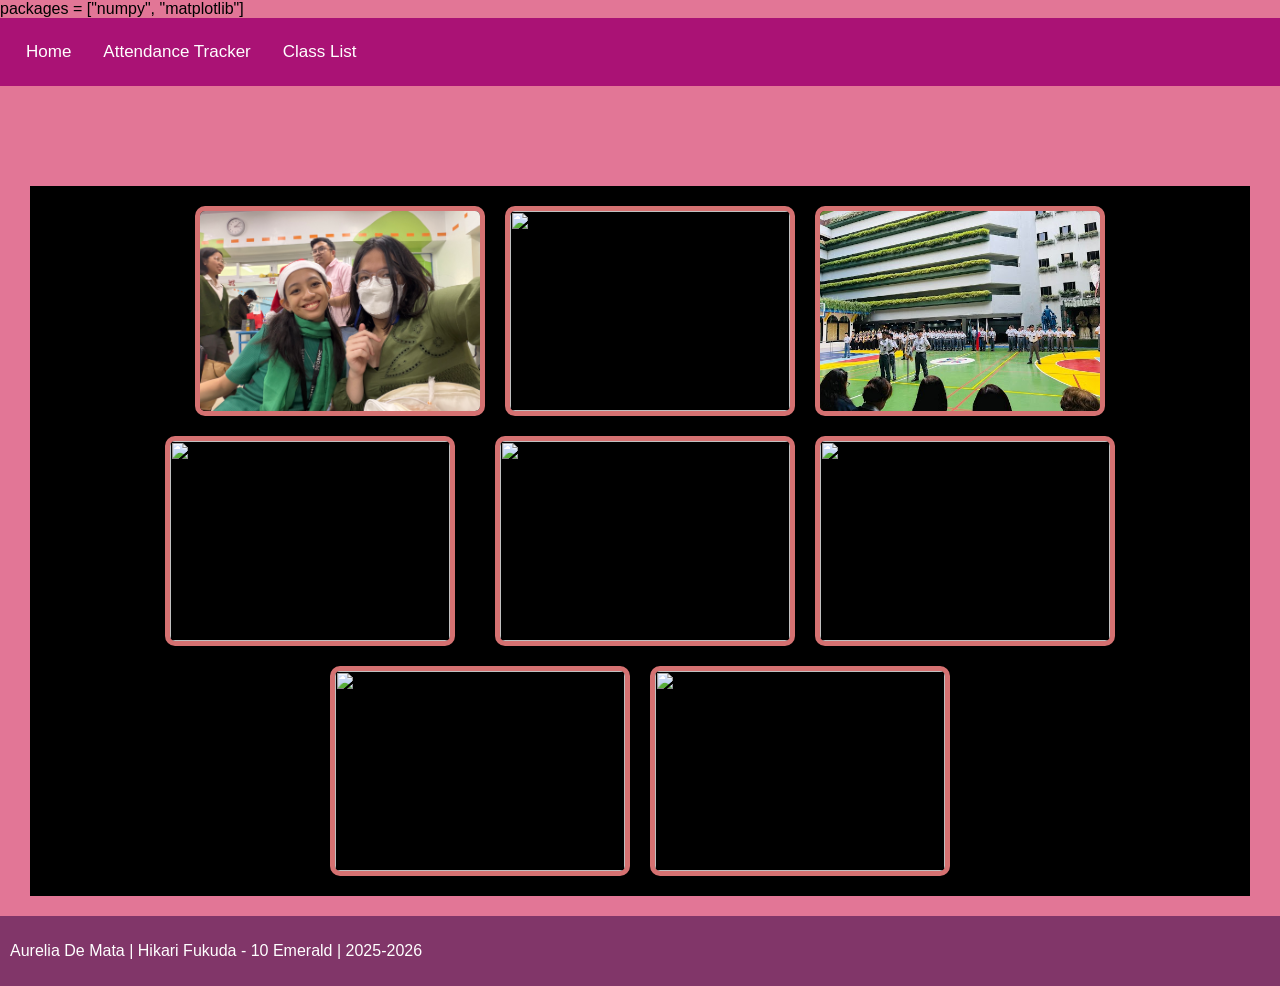
==== index.html @ d1409ede "Update index.html" ====
<!DOCTYPE html>
<html lang="en">
<head>
    <meta charset="UTF-8">
    <meta name="viewport" content="width=device-width, initial-scale=1.0">

    <!--css / java-->
    <link rel="stylesheet" type="text/css" href="style.css">	
  	<link rel="stylesheet" href="https://cdnjs.cloudflare.com/ajax/libs/font-awesome/4.7.0/css/font-awesome.min.css">
    <link rel="stylesheet" href="style.css">

    <!--pyscript-->
    <link rel="stylesheet" href="https://pyscript.net/releases/2025.7.3/core.css">
    <script type="module" src="https://pyscript.net/releases/2025.7.3/core.js"></script>

    <!--py-config for python packages-->
    <py-config>
        packages = ["numpy", "matplotlib"]
    </py-config>
    <title>School Website</title>
</head>
<body>


    <div class="container-navbar">
      <navbar class="navbar-one">
        <a href="index.html">Home</a>
        <a href="https://hikarihikaru0317.github.io/GH_ICT10_Q4SkillsTest_Hikari_Fukuda/">Attendance Tracker</a>
        <a href="https://hikarihikaru0317.github.io/GH_ICT10_Q4Seatwork2_Fukuda_Hikari/">Class List</a>
        </navbar>
    </div>
  
    <!--pictures go in here-->
    <div class="container">
      <div class="description"></div>
      <img src="christmas.jpeg" class="image-upper">
      <img src="play.JPG" class="image-upper">
      <img src="marching.jpg" class="image-upper">
      <img src="teachersday.JPG" class="image-upper">
      <br>
      <img src="club.jpeg" class="image-lower">
      <img src="yay.webp" class="image-lower">
      <img src="grouppicture_CAT.webp" class="image-lower">
      <img src="classpicture_Christmasparty.webp" class="image-lower">
    </div>
    
    <div class="footer">
      <p>Aurelia De Mata | Hikari Fukuda - 10 Emerald | 2025-2026</p>
    </div>

    <py-script src="main.py"></py-script>
</body>
</html>
---- style.css ----
body {
            font-family: Arial, Helvetica, sans-serif, sans-serif;
            margin: 0;
            padding: 0;
            background-color: #e27696;
        }

        .output {
            margin-top: 20px;
            padding: 10px;
            background-color: #673681;
            color: #ffffff;
            border: 10.2 px solid #d57171;
            margin-left: 50px;
            margin-right: 50px;
        }

        .navbar-one {
            overflow: hidden;
            padding: 10px 10px;
            align-items: center;
            position: relative;
            color: rgb(34, 32, 80);
            padding: 10px 10px;
            font-size: 16px;
            border: none;
            text-align: center;

        }

        .material-selector {
            margin-left: 500px;
            margin-right: 100px;
        }
       
        .container-navbar {
            position: relative;
            background-color: rgb(124, 122, 207);
            color: rgb(178, 240, 139);
            padding: 10px 10px;
            font-size: 16px;
            border: none;
            text-align: center;
        }

        .container-navbar {
        background-color: #aa1275;
        color: #ffffff;
        overflow: hidden;
        }

        .container-navbar a {
        float: left;
        display: block;
        background-color: #aa1275;
        color: #ffffff;
        text-align: center;
        padding: 14px 16px;
        text-decoration: none;
        font-size: 17px;
        }

        .container-navbar a:hover {
        background-color: #c9f2c7;
        color: #d85da3;
        border-radius: 2px;
        }

        .container-navbar a.active {
        background-color: #A7C6DA;
        color: rgb(18, 14, 14);
        }

        .topnav .icon {
        display: none;
        }

    
        .container {
            display: flex;
            flex-wrap: wrap;
            justify-content: center;
            gap: 20px;
            padding: 20px;
            color: #f8f1f1;
            background-color: rgb(0, 0, 0);
            margin-top: 100px;
            margin-left: 30px;
            margin-right: 30px;
        }

        .image-upper {
            width: 280px;
            height: 200px;
            object-fit: cover;
            border: 5px solid #d57171;
            border-radius: 10px;

        }

        .image-lower {
            width: 290px;
            height: 200px;
            object-fit: cover;
            border: 5px solid #d57171;
            border-radius: 10px;
        }

        .description {
            text-align: center;
            color: #f8f1f1;
            font-size: 18px;
            margin-top: 10px;
        }

        .footer {
            margin-top: 20px;
            padding: 10px;
            background-color: #813669;
            color: #ffffff;
            border: 10.2 px solid #d57171;
        }
---- style.css ----
body {
            font-family: Arial, Helvetica, sans-serif, sans-serif;
            margin: 0;
            padding: 0;
            background-color: #e27696;
        }

        .output {
            margin-top: 20px;
            padding: 10px;
            background-color: #673681;
            color: #ffffff;
            border: 10.2 px solid #d57171;
            margin-left: 50px;
            margin-right: 50px;
        }

        .navbar-one {
            overflow: hidden;
            padding: 10px 10px;
            align-items: center;
            position: relative;
            color: rgb(34, 32, 80);
            padding: 10px 10px;
            font-size: 16px;
            border: none;
            text-align: center;

        }

        .material-selector {
            margin-left: 500px;
            margin-right: 100px;
        }
       
        .container-navbar {
            position: relative;
            background-color: rgb(124, 122, 207);
            color: rgb(178, 240, 139);
            padding: 10px 10px;
            font-size: 16px;
            border: none;
            text-align: center;
        }

        .container-navbar {
        background-color: #aa1275;
        color: #ffffff;
        overflow: hidden;
        }

        .container-navbar a {
        float: left;
        display: block;
        background-color: #aa1275;
        color: #ffffff;
        text-align: center;
        padding: 14px 16px;
        text-decoration: none;
        font-size: 17px;
        }

        .container-navbar a:hover {
        background-color: #c9f2c7;
        color: #d85da3;
        border-radius: 2px;
        }

        .container-navbar a.active {
        background-color: #A7C6DA;
        color: rgb(18, 14, 14);
        }

        .topnav .icon {
        display: none;
        }

    
        .container {
            display: flex;
            flex-wrap: wrap;
            justify-content: center;
            gap: 20px;
            padding: 20px;
            color: #f8f1f1;
            background-color: rgb(0, 0, 0);
            margin-top: 100px;
            margin-left: 30px;
            margin-right: 30px;
        }

        .image-upper {
            width: 280px;
            height: 200px;
            object-fit: cover;
            border: 5px solid #d57171;
            border-radius: 10px;

        }

        .image-lower {
            width: 290px;
            height: 200px;
            object-fit: cover;
            border: 5px solid #d57171;
            border-radius: 10px;
        }

        .description {
            text-align: center;
            color: #f8f1f1;
            font-size: 18px;
            margin-top: 10px;
        }

        .footer {
            margin-top: 20px;
            padding: 10px;
            background-color: #813669;
            color: #ffffff;
            border: 10.2 px solid #d57171;
        }
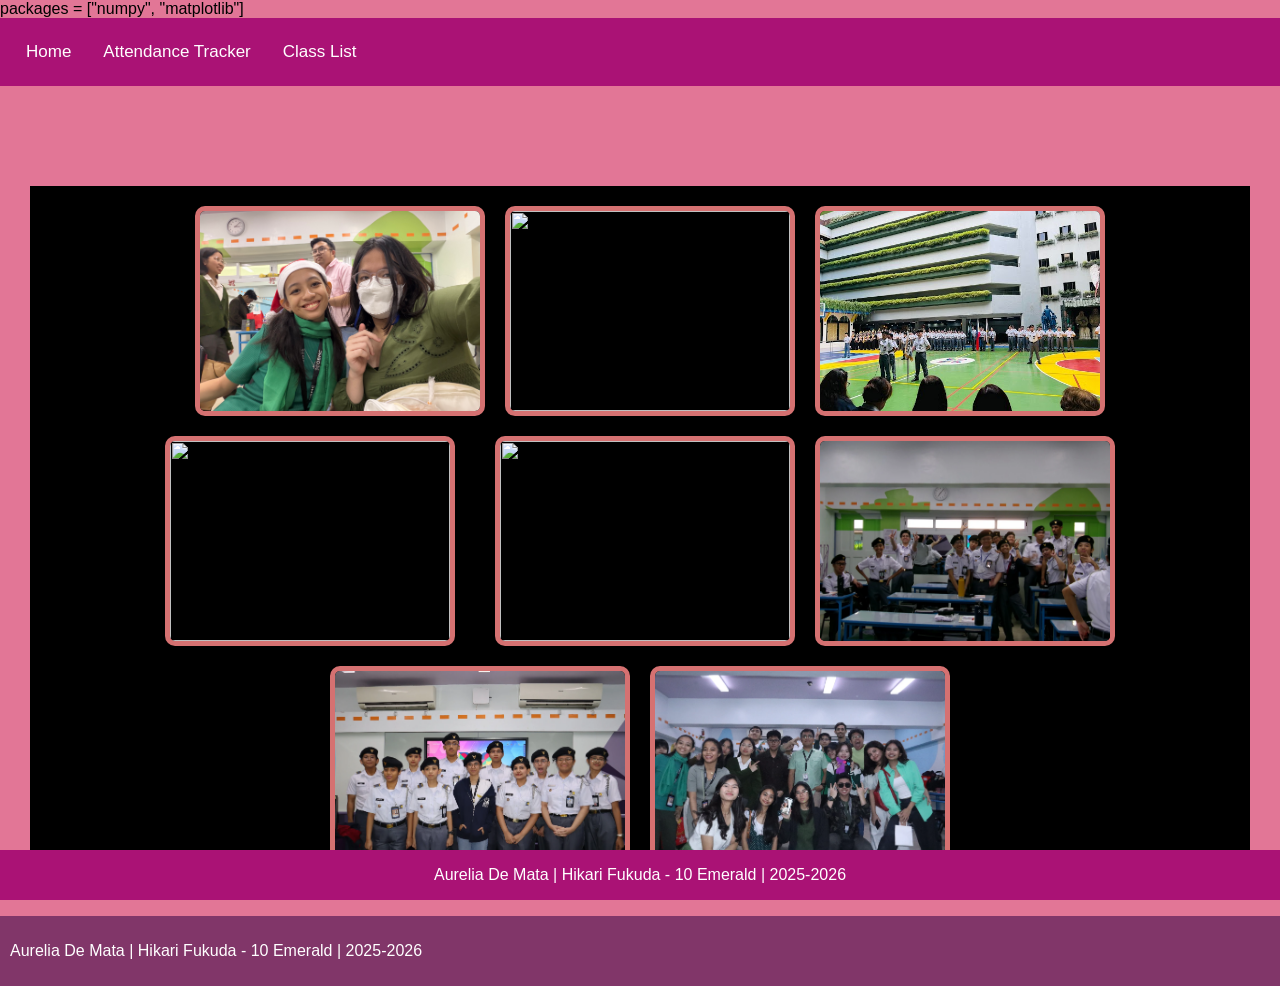
==== commit 56c06af2: "Add footer with student names and year Added a footer with student names and year at the bottom of t" ====
--- a/index.html
+++ b/index.html
@@ -21,7 +21,8 @@
 </head>
 <body>
 
-
+<!---DISCLAIMER: even if hikari doesn't show up on the contributors, she contributed a lot to the 
+    two website links aka the attendance and the class link--->
     <div class="container-navbar">
       <navbar class="navbar-one">
         <a href="index.html">Home</a>
@@ -48,6 +49,11 @@
       <p>Aurelia De Mata | Hikari Fukuda - 10 Emerald | 2025-2026</p>
     </div>
 
+
+    <div style="background-color: #aa1275; color: white; position: absolute; bottom: 0; width: 100%;"><p align="center" >Aurelia De Mata | Hikari Fukuda - 10 Emerald | 2025-2026</p></div>
+
+    <!--mix of my and hikari's codes/inputs-->
+    
     <py-script src="main.py"></py-script>
 </body>
 </html>
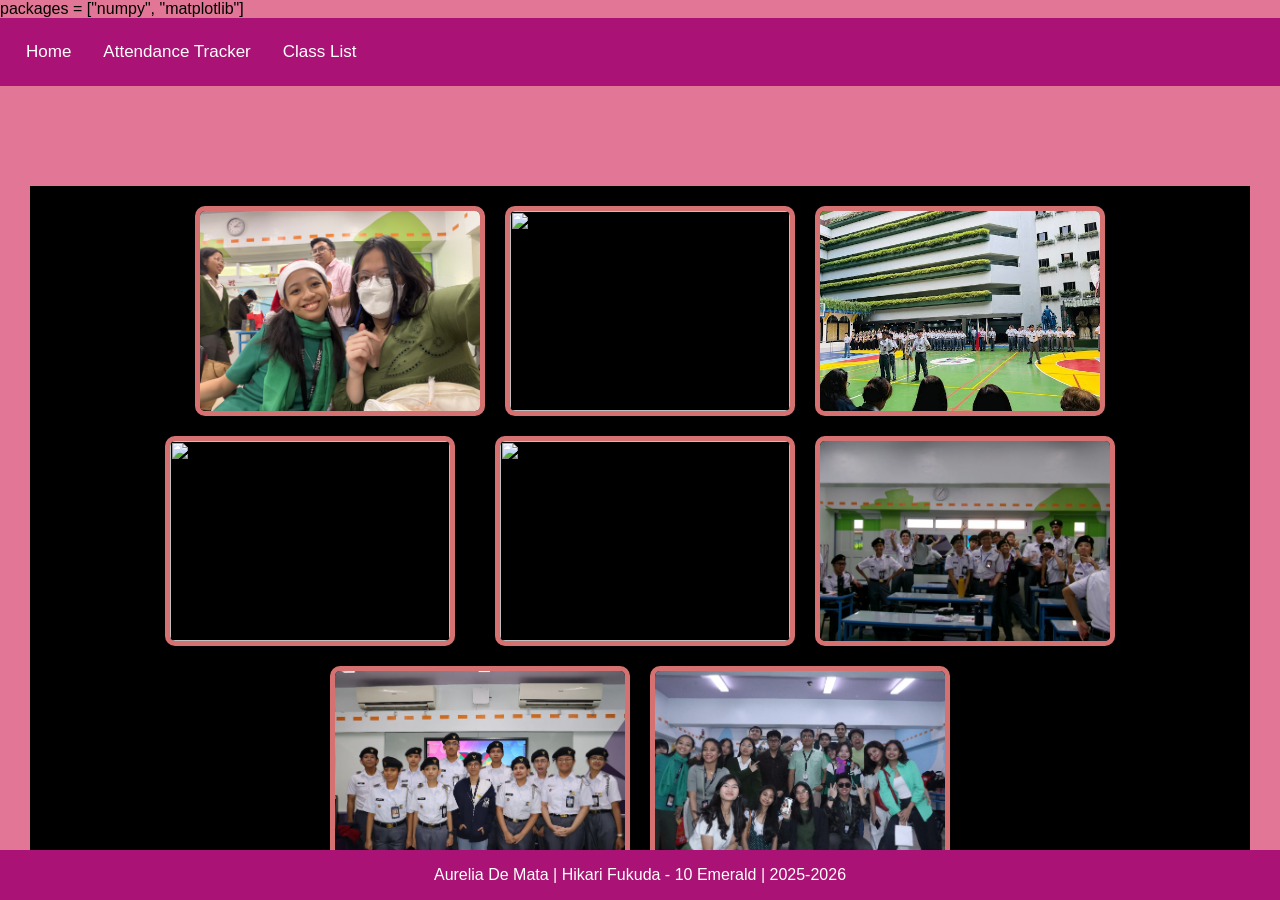
==== commit 17204c10: "Update index.html" ====
--- a/index.html
+++ b/index.html
@@ -45,9 +45,7 @@
       <img src="classpicture_Christmasparty.webp" class="image-lower">
     </div>
     
-    <div class="footer">
-      <p>Aurelia De Mata | Hikari Fukuda - 10 Emerald | 2025-2026</p>
-    </div>
+
 
 
     <div style="background-color: #aa1275; color: white; position: absolute; bottom: 0; width: 100%;"><p align="center" >Aurelia De Mata | Hikari Fukuda - 10 Emerald | 2025-2026</p></div>
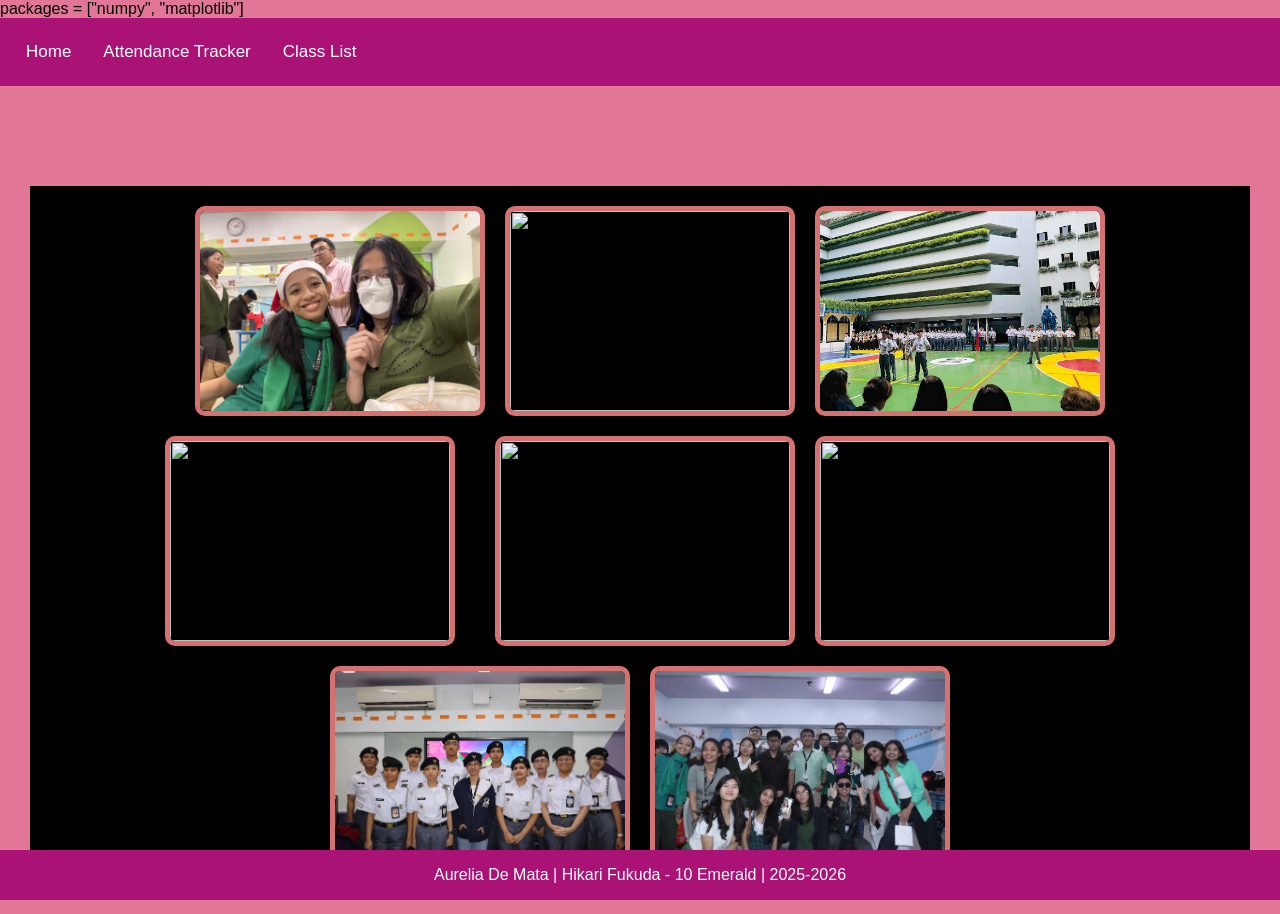
==== commit f57f4942: "Update index.html" ====
--- a/index.html
+++ b/index.html
@@ -40,12 +40,12 @@
       <img src="teachersday.JPG" class="image-upper">
       <br>
       <img src="club.jpeg" class="image-lower">
-      <img src="yay.webp" class="image-lower">
+      <img src="pepic.jpg" class="image-lower">
       <img src="grouppicture_CAT.webp" class="image-lower">
       <img src="classpicture_Christmasparty.webp" class="image-lower">
     </div>
     
-
+    <br>
 
 
     <div style="background-color: #aa1275; color: white; position: absolute; bottom: 0; width: 100%;"><p align="center" >Aurelia De Mata | Hikari Fukuda - 10 Emerald | 2025-2026</p></div>
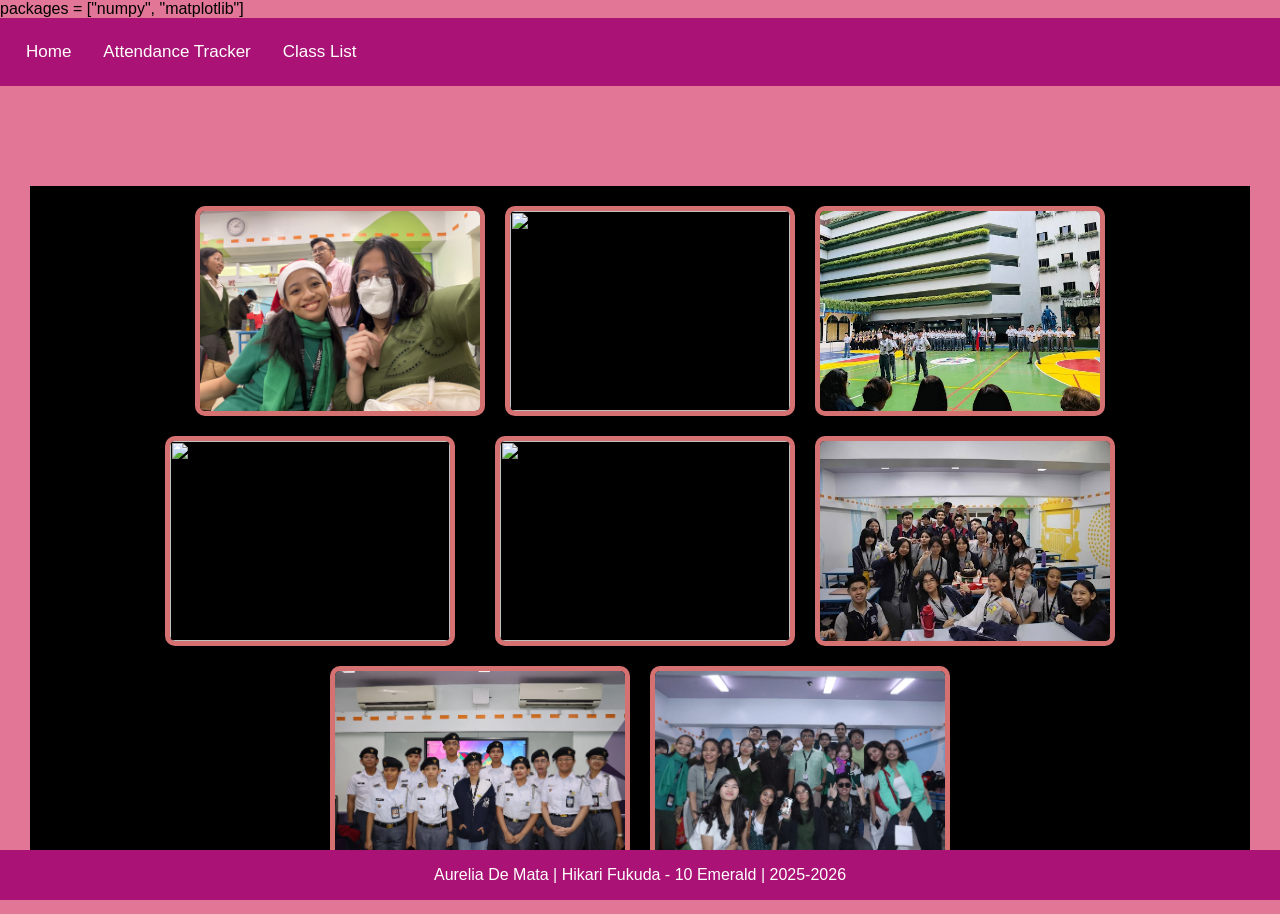
==== commit 104093b5: "Update index.html" ====
--- a/index.html
+++ b/index.html
@@ -51,7 +51,6 @@
     <div style="background-color: #aa1275; color: white; position: absolute; bottom: 0; width: 100%;"><p align="center" >Aurelia De Mata | Hikari Fukuda - 10 Emerald | 2025-2026</p></div>
 
     <!--mix of my and hikari's codes/inputs-->
-    
-    <py-script src="main.py"></py-script>
+
 </body>
 </html>
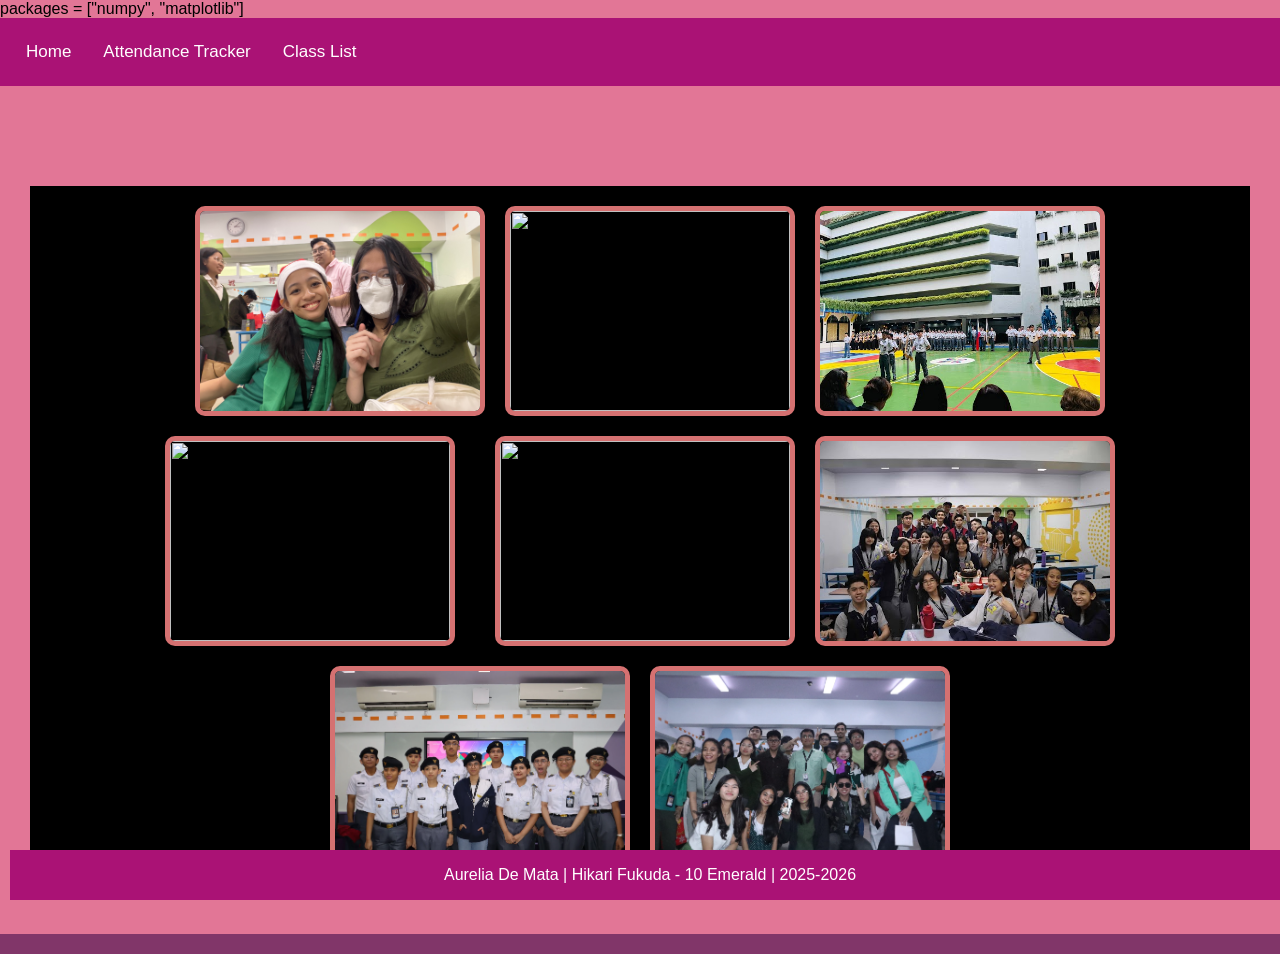
==== commit 4c1a53f8: "Update index.html" ====
--- a/index.html
+++ b/index.html
@@ -47,9 +47,9 @@
     
     <br>
 
-
+    <div class="footer">
     <div style="background-color: #aa1275; color: white; position: absolute; bottom: 0; width: 100%;"><p align="center" >Aurelia De Mata | Hikari Fukuda - 10 Emerald | 2025-2026</p></div>
-
+    </div>
     <!--mix of my and hikari's codes/inputs-->
 
 </body>
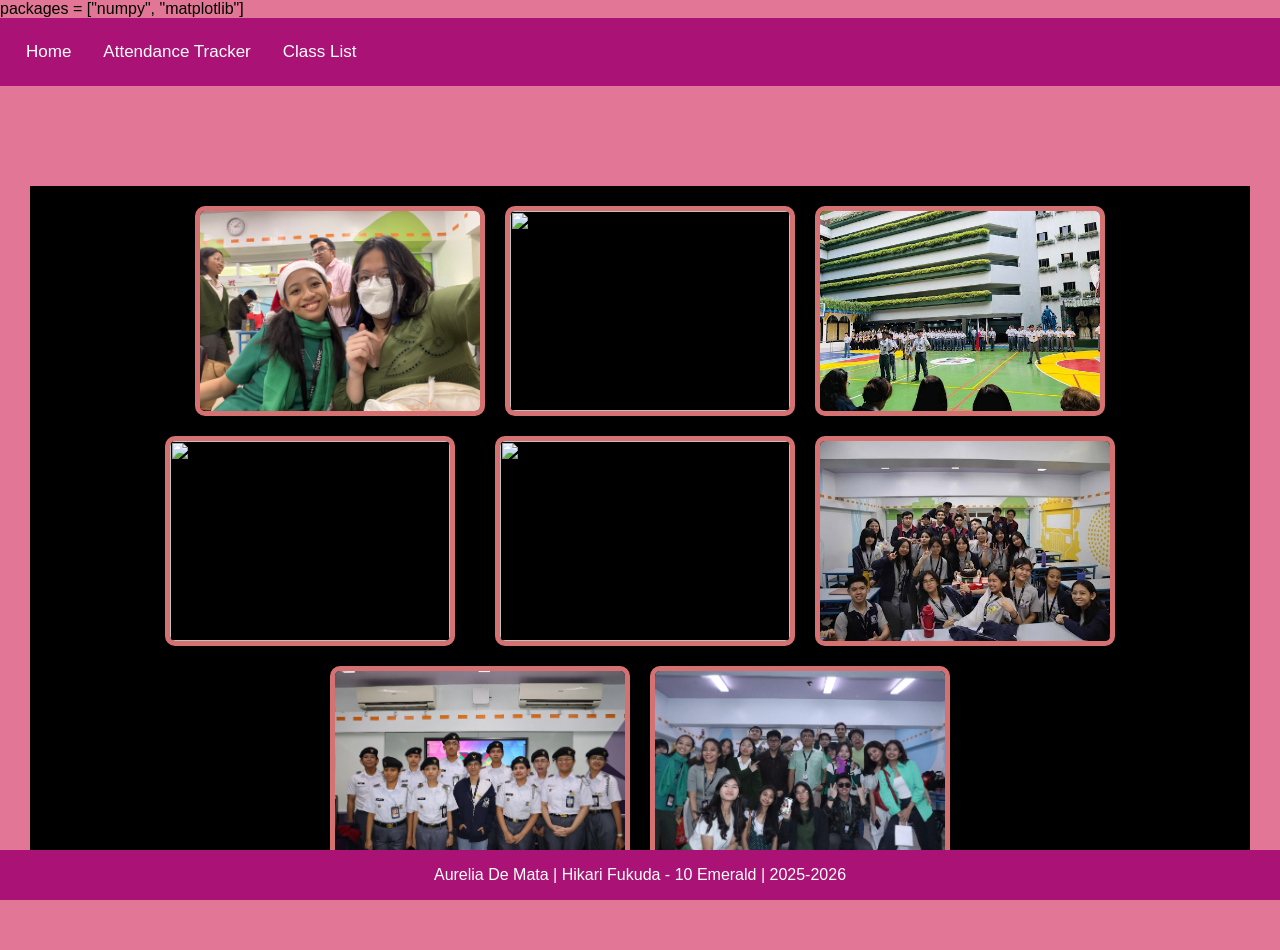
==== commit ad4f2b5c: "Update index.html" ====
--- a/index.html
+++ b/index.html
@@ -46,10 +46,11 @@
     </div>
     
     <br>
+    <br>
+    <br>
+    
+    <div style="background-color: #aa1275; color: white; position: absolute; bottom: 0; width: 100%;"><p align="center" >Aurelia De Mata | Hikari Fukuda - 10 Emerald | 2025-2026</p></div>
 
-    <div class="footer">
-    <div style="background-color: #aa1275; color: white; position: absolute; bottom: 0; width: 100%;"><p align="center" >Aurelia De Mata | Hikari Fukuda - 10 Emerald | 2025-2026</p></div>
-    </div>
     <!--mix of my and hikari's codes/inputs-->
 
 </body>
--- a/style.css
+++ b/style.css
@@ -117,8 +117,10 @@
 
         .footer {
             margin-top: 20px;
-            padding: 10px;
-            background-color: #813669;
-            color: #ffffff;
+            padding-top: 20px;
+            background-color: black;
+            color: #e27696;
             border: 10.2 px solid #d57171;
         }
+        
+
--- a/style.css
+++ b/style.css
@@ -117,8 +117,10 @@
 
         .footer {
             margin-top: 20px;
-            padding: 10px;
-            background-color: #813669;
-            color: #ffffff;
+            padding-top: 20px;
+            background-color: black;
+            color: #e27696;
             border: 10.2 px solid #d57171;
         }
+        
+
